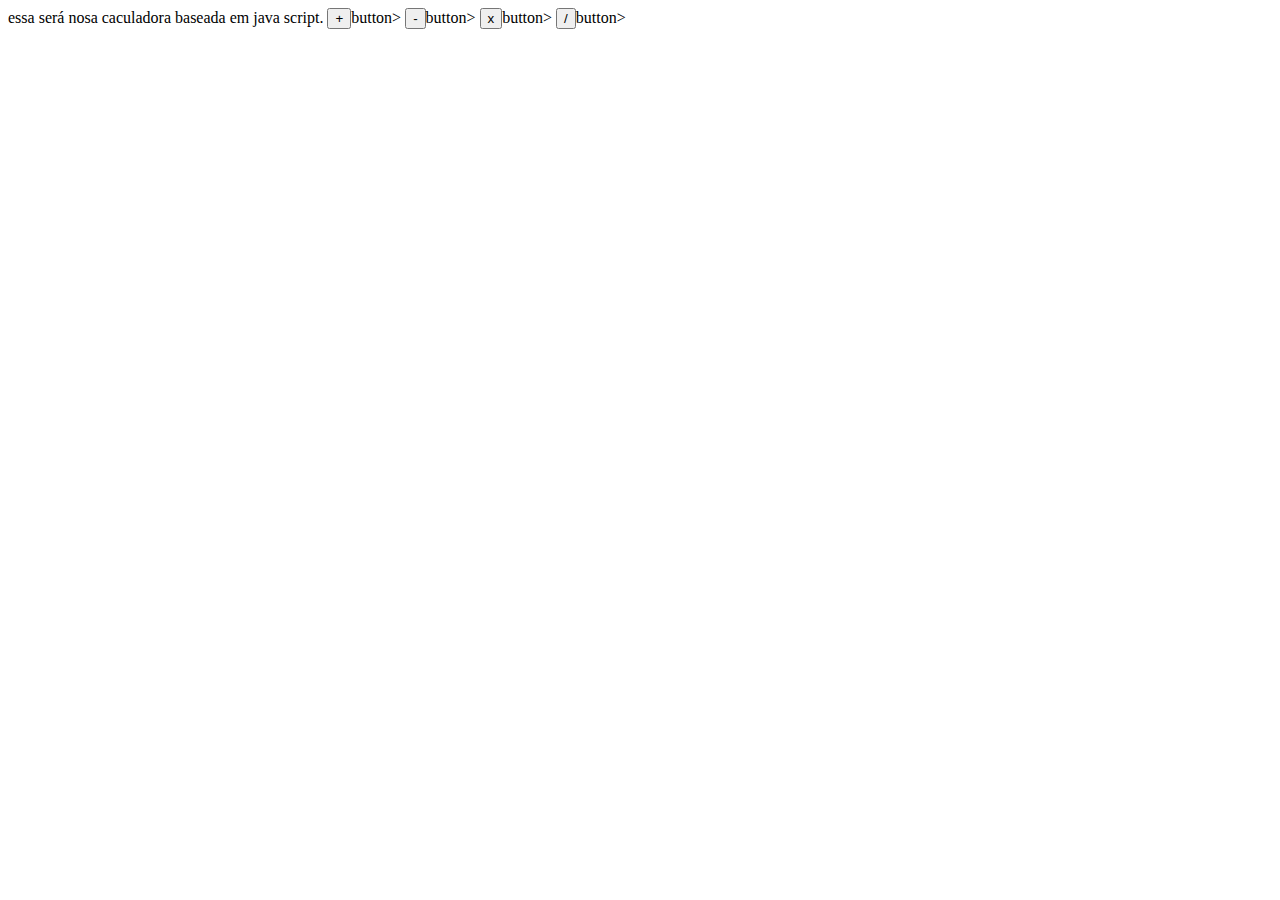
==== calculadora.html @ e4ee7ed3 "Create calculadora.html" ====
<html>
  <head>
    <title>calculadora teste</title>
  </head>
  <body>
    <p class="texto-apresentacao">essa será nosa caculadora baseada em java script.</-
    p>
    <button type='button' id='igual'onclick'='>=</button>button>
    <button type='button' id='adicao'onclick'+'>+</button>button>
    <button type='button' id='subtracao'onclick'-'>-</button>button>
    <button type='button' id='multiplic'onclick'*'>x</button>button>
    <button type='button' id='divisao'onclick'/'>/</button>button>
  </body>
</html>
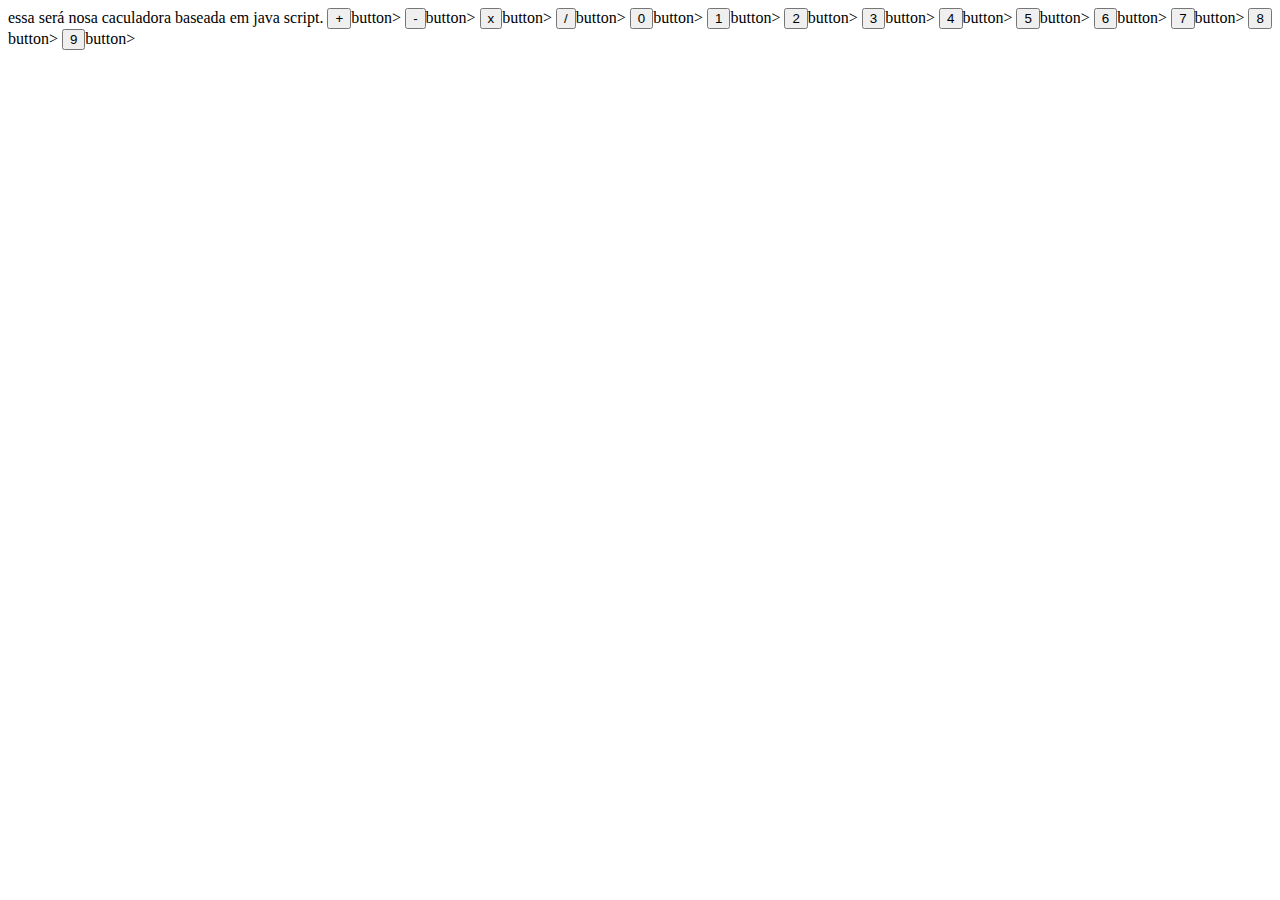
==== commit 0fe3cdcc: "Update calculadora.html" ====
--- a/calculadora.html
+++ b/calculadora.html
@@ -10,5 +10,17 @@
     <button type='button' id='subtracao'onclick'-'>-</button>button>
     <button type='button' id='multiplic'onclick'*'>x</button>button>
     <button type='button' id='divisao'onclick'/'>/</button>button>
+
+    <button type='button' id='zero'onclick'0'>0</button>button>
+    <button type='button' id='um'onclick'1'>1</button>button>
+    <button type='button' id='dois'onclick'2'>2</button>button>
+    <button type='button' id='tres'onclick'3'>3</button>button>
+    <button type='button' id='quatro'onclick'4'>4</button>button>
+    <button type='button' id='cinco'onclick'5'>5</button>button>
+    <button type='button' id='seis'onclick'6'>6</button>button>
+    <button type='button' id='sete'onclick'7'>7</button>button>
+    <button type='button' id='oito'onclick'8'>8</button>button>
+    <button type='button' id='nove'onclick'9'>9</button>button>
   </body>
+</head>
 </html>
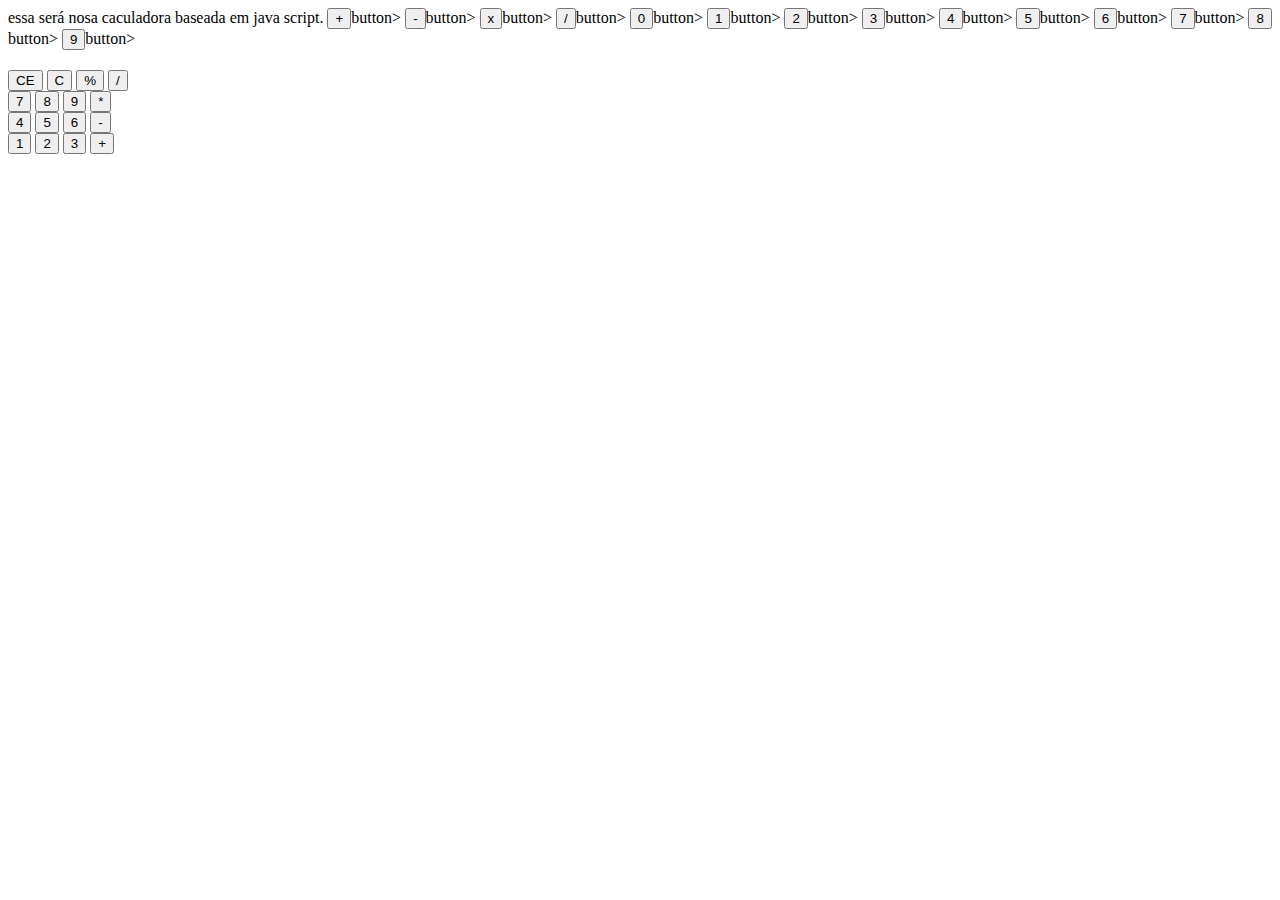
==== commit c0cb9def: "Update calculadora.html" ====
--- a/calculadora.html
+++ b/calculadora.html
@@ -21,6 +21,35 @@
     <button type='button' id='sete'onclick'7'>7</button>button>
     <button type='button' id='oito'onclick'8'>8</button>button>
     <button type='button' id='nove'onclick'9'>9</button>button>
+    <div class='calculadora'>
+     <div class='display' placeholder='0' disabled>
+       <h2 id='historico'></h2>
+     </div>
+
+      <div class='linha'>
+        <button class'ice' onclick='limpar()'>CE</button>
+        <button class'c' onclick='limpar()'>C</button>
+        <button class'percent' onclick='percentual()'>%</button>
+        <button class'divisao' onclick='add_operador("/")'>/</button>
+      </div>
+      <div class='linha'>
+      <button class'numero' onclick="add_numero('7')">7</button>
+      <button class'numero' onclick="add_numero('8')">8</button>
+      <button class'numero' onclick="add_numero('9')">9</button>
+      <button class'multiplicacao' onclick="add_operador('*')">*</button>
+      </div>
+       <div class='linha'>
+      <button class'numero' onclick="add_numero('4')">4</button>
+      <button class'numero' onclick="add_numero('5')">5</button>
+      <button class'numero' onclick="add_numero('6')">6</button>
+      <button class'subtracao' onclick="add_operador('-')">-</button>
+      </div>
+      <div class='linha'>
+      <button class'numero' onclick="add_numero('1')">1</button>
+      <button class'numero' onclick="add_numero('2')">2</button>
+      <button class'numero' onclick="add_numero('3')">3</button>
+      <button class'adicao' onclick="add_operador('+')">+</button>
+      </div>
   </body>
 </head>
 </html>
